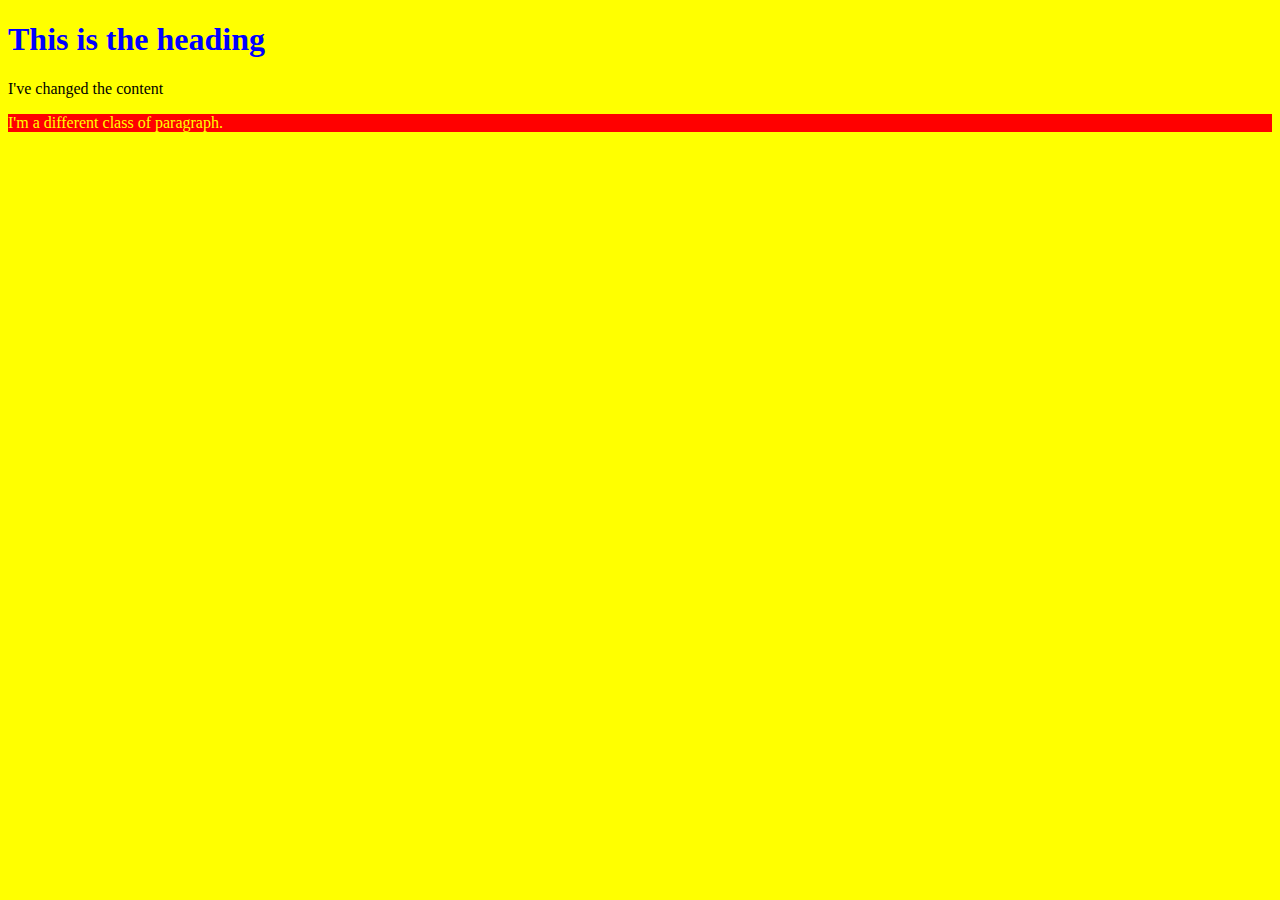
==== Lab-work/lab-01/index.html @ 3213c0f1 "Add files via upload" ====
<!DOCTYPE html>
<html>
    <head>
        <meta charset="utf-8">
        <link rel="stylesheet" href="styles.css">
        <title> My amazing webpage</title>
    </head>
    <body>
        <h1>This is the heading</h1>
        <p id="myElement">
            I'm a paragraph
        </p>

        <p class="my-class">
            I'm a different class of paragraph.
        </p>
        <script src="scripts.js"></script>
    </body>
</html>
---- Lab-work/lab-01/styles.css ----
body { background: yellow; }
h1 {color: blue; }

.my-class {
    background-color: red;
    color: yellow;
}
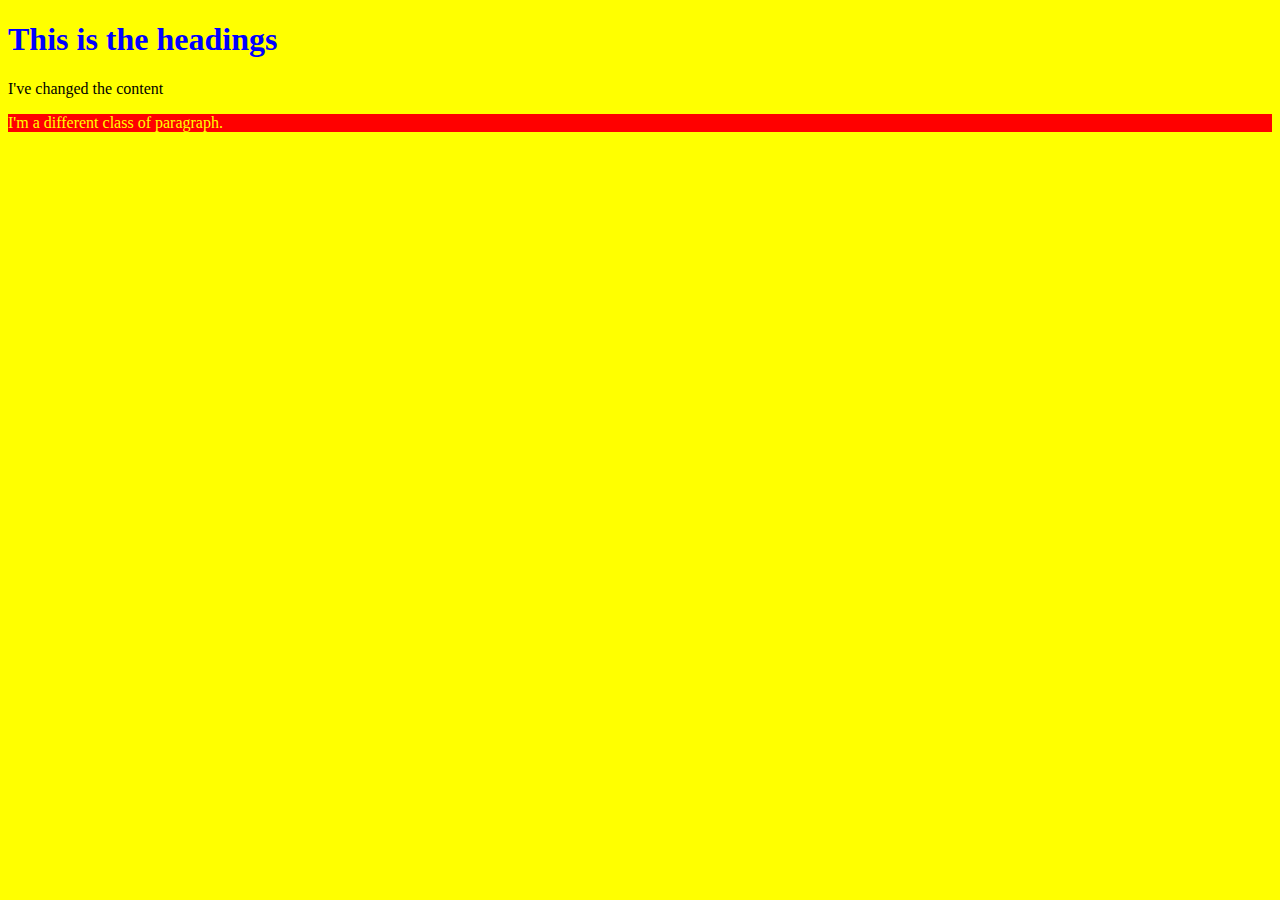
==== commit 84bf8470: "Lab 2 added" ====
--- a/Lab-work/lab-01/index.html
+++ b/Lab-work/lab-01/index.html
@@ -6,7 +6,7 @@
         <title> My amazing webpage</title>
     </head>
     <body>
-        <h1>This is the heading</h1>
+        <h1>This is the headings</h1>
         <p id="myElement">
             I'm a paragraph
         </p>
